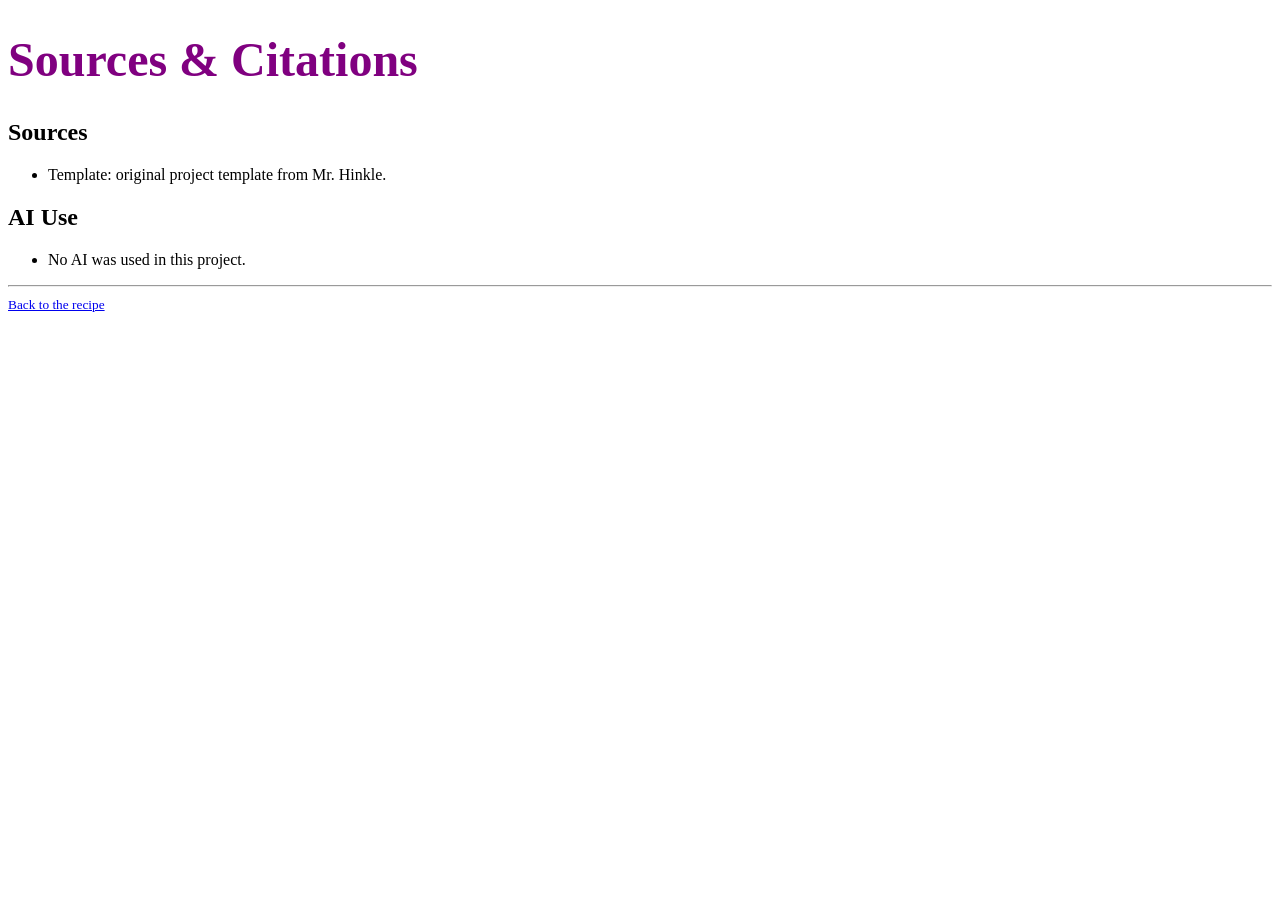
==== citations.html @ 1b4eb973 "Initial commit" ====
<!DOCTYPE html>
<html lang="en">
  <head>
    <meta charset="utf-8">
    <meta name="viewport" content="width=device-width, initial-scale=1">
    <title>Sources &amp; Citations</title>
    <!-- This page uses the same stylesheet as your recipe,
     so it will match your design automatically. -->
    <link rel="stylesheet" type="text/css" href="styles.css">
  </head>
  <body>
    <h1>Sources &amp; Citations</h1>

    <h2>Sources</h2>
    <ul>
      <li>Template: original project template from Mr. Hinkle.</li>
      <!-- List any other sources you used as you worked on
       the project, including images, fonts, and recipes or
       ideas you borrowed. -->
    </ul>

    <h2>AI Use</h2>
    <ul>
      <li>No AI was used in this project.</li>
      <!-- If you used AI, replace the line above and describe
       what you used it for, e.g.
       "Brainstormed ingredient ideas with ChatGPT." -->
    </ul>

    <footer>
      <hr>
      <small>
        <a href="index.html">Back to the recipe</a>
      </small>
    </footer>
  </body>
</html>
---- styles.css ----
/* Your styles go here! */
h1 {
  /* Demo style -- remove me and write your own */
  font-size: 48px;
  color: purple;
}
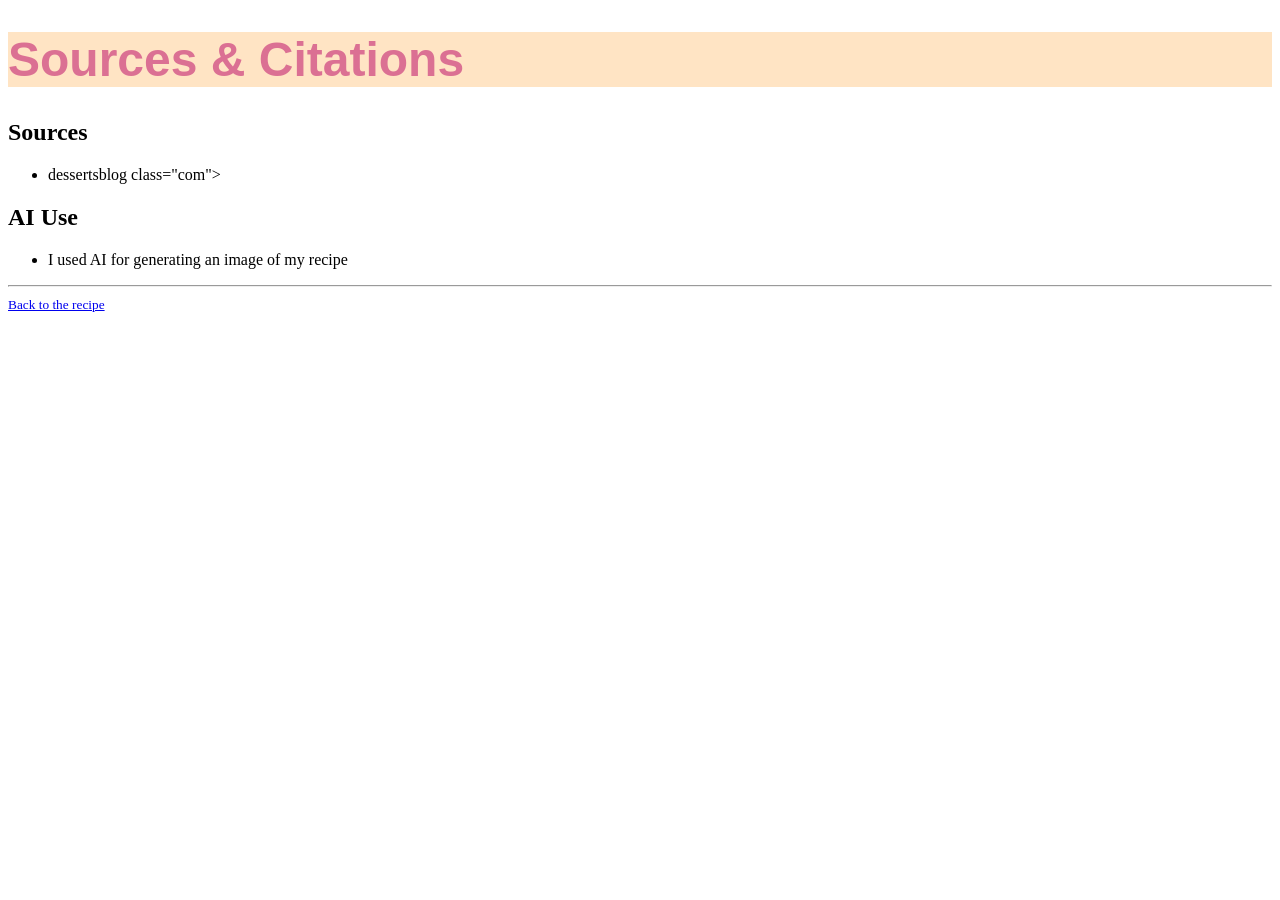
==== commit ecaf5ccd: "added image/fonts/colors" ====
--- a/citations.html
+++ b/citations.html
@@ -12,16 +12,14 @@
     <h1>Sources &amp; Citations</h1>
 
     <h2>Sources</h2>
-    <ul>
-      <li>Template: original project template from Mr. Hinkle.</li>
-      <!-- List any other sources you used as you worked on
-       the project, including images, fonts, and recipes or
-       ideas you borrowed. -->
+    <ul> 
+      <li> dessertsblog class="com"></dessertsblog></li>
+     
     </ul>
 
     <h2>AI Use</h2>
     <ul>
-      <li>No AI was used in this project.</li>
+      <li>I used AI for generating an image of my recipe</li>
       <!-- If you used AI, replace the line above and describe
        what you used it for, e.g.
        "Brainstormed ingredient ideas with ChatGPT." -->
--- a/styles.css
+++ b/styles.css
@@ -1,6 +1,15 @@
 /* Your styles go here! */
 h1 {
+  background-color: bisque;
   /* Demo style -- remove me and write your own */
   font-size: 48px;
-  color: purple;
+  color: palevioletred;
+font-family: 'Gill Sans', 'Gill Sans MT', Calibri, 'Trebuchet MS', sans-serif
 }
+main {
+  max-width: 65;
+margin-inline: auto 
+} 
+img {
+  width: 200px;
+}
